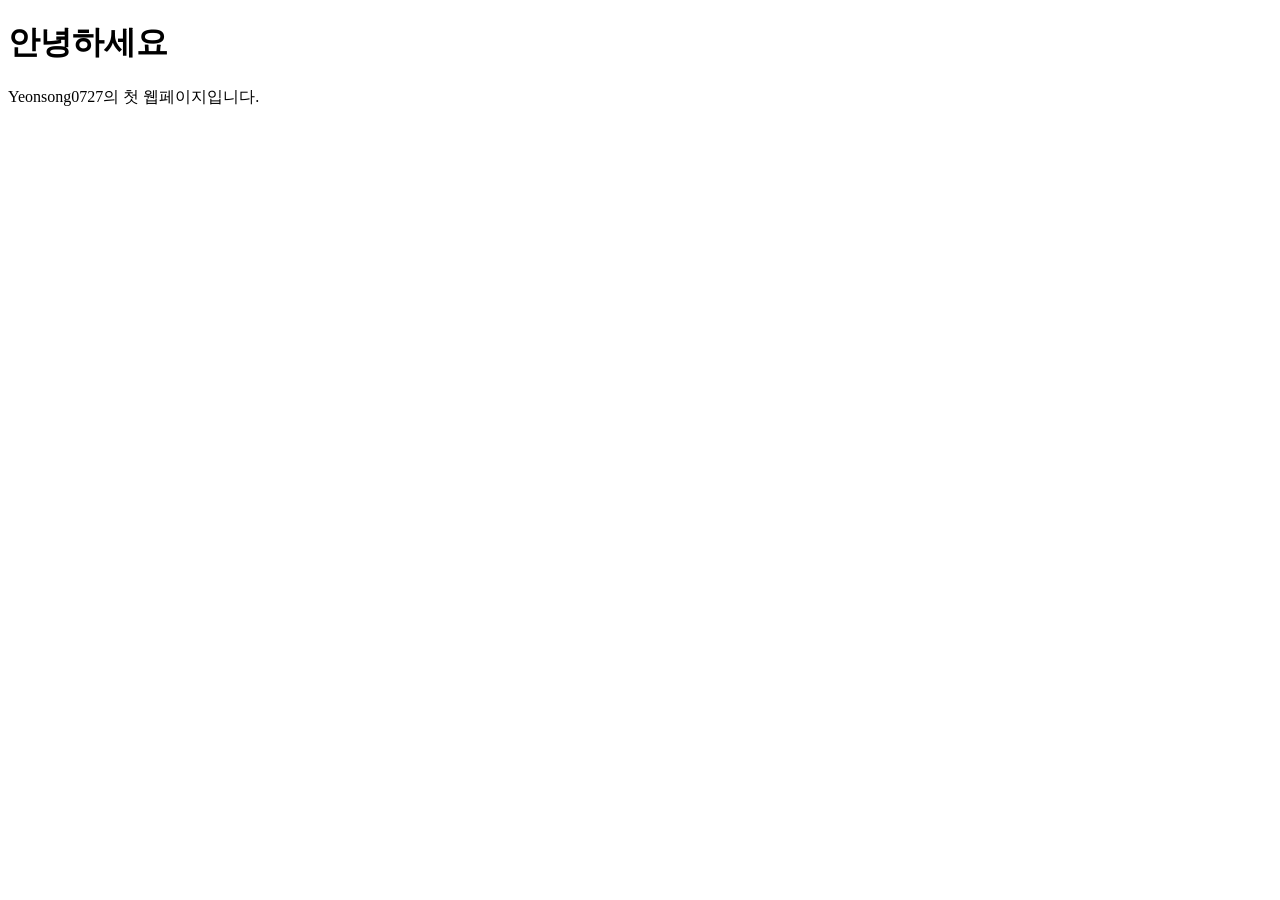
==== index.html @ 9a096637 "first commit" ====
<!DOCTYPE html>
<html lang="ko">
<head>
  <meta charset="UTF-8">
  <meta name="viewport" content="width=device-width, initial-scale=1.0">
  <title>web01</title>
</head>
<body>
  <h1>안녕하세요</h1>
  <p>Yeonsong0727의 첫 웹페이지입니다.</p>
</body>
</html>
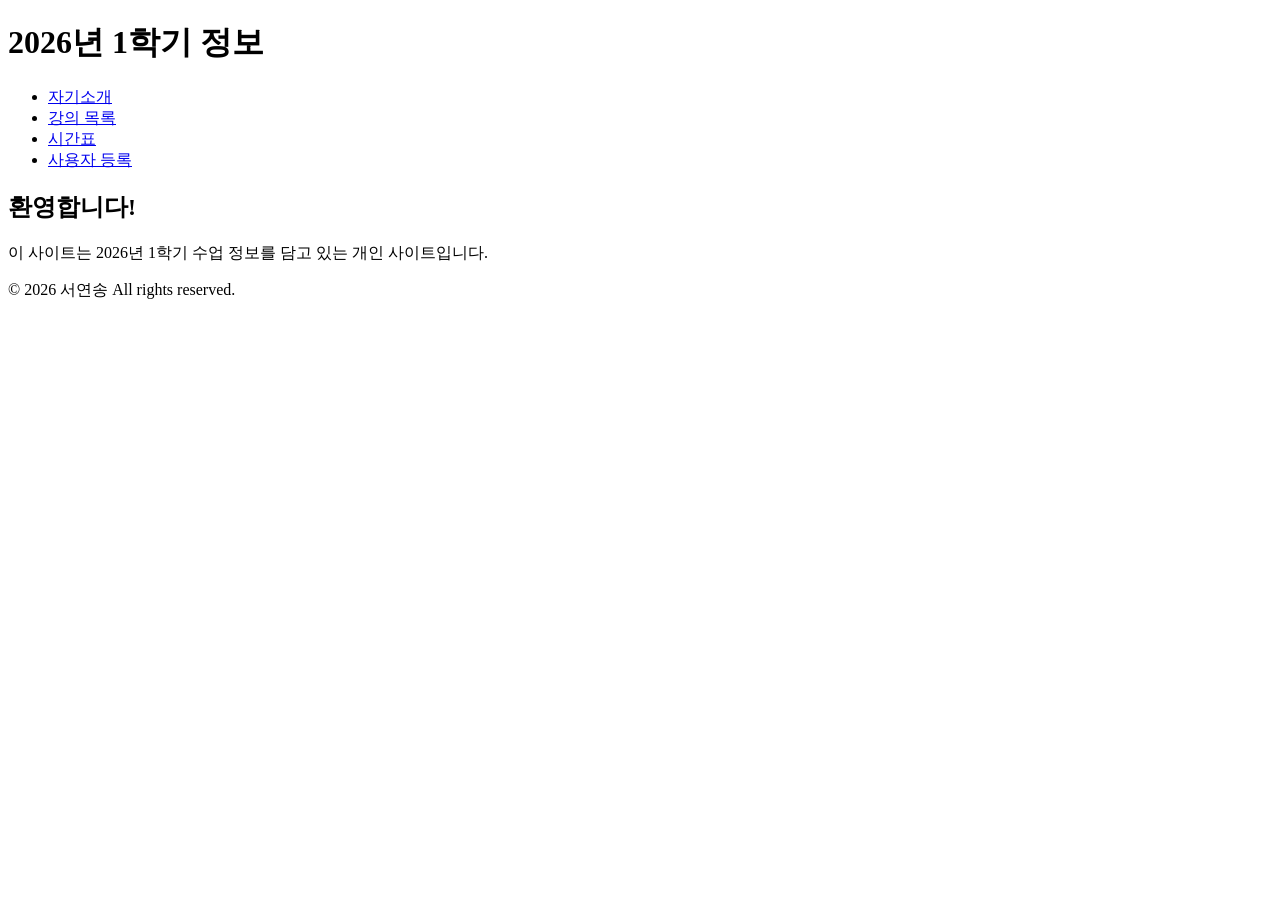
==== commit 4686bd9d: "update lab01 pages" ====
--- a/index.html
+++ b/index.html
@@ -3,10 +3,31 @@
 <head>
   <meta charset="UTF-8">
   <meta name="viewport" content="width=device-width, initial-scale=1.0">
-  <title>web01</title>
+  <title>HTML 실습 메인</title>
 </head>
 <body>
-  <h1>안녕하세요</h1>
-  <p>Yeonsong0727의 첫 웹페이지입니다.</p>
+  <header>
+    <h1>2026년 1학기 정보</h1>
+    <nav>
+      <ul>
+        <li><a href="introduce.html">자기소개</a></li>
+        <li><a href="class_list.html">강의 목록</a></li>
+        <li><a href="timetable.html">시간표</a></li>
+        <li><a href="register.html">사용자 등록</a></li>
+      </ul>
+    </nav>
+  </header>
+
+  <main>
+    <section>
+      <h2>환영합니다!</h2>
+      <p>이 사이트는 2026년 1학기 수업 정보를 담고 있는 개인 사이트입니다.</p>
+    </section>
+  </main>
+
+  <footer>
+    <p>&copy; 2026 서연송 All rights reserved.</p>
+  </footer>
 </body>
 </html>
+
